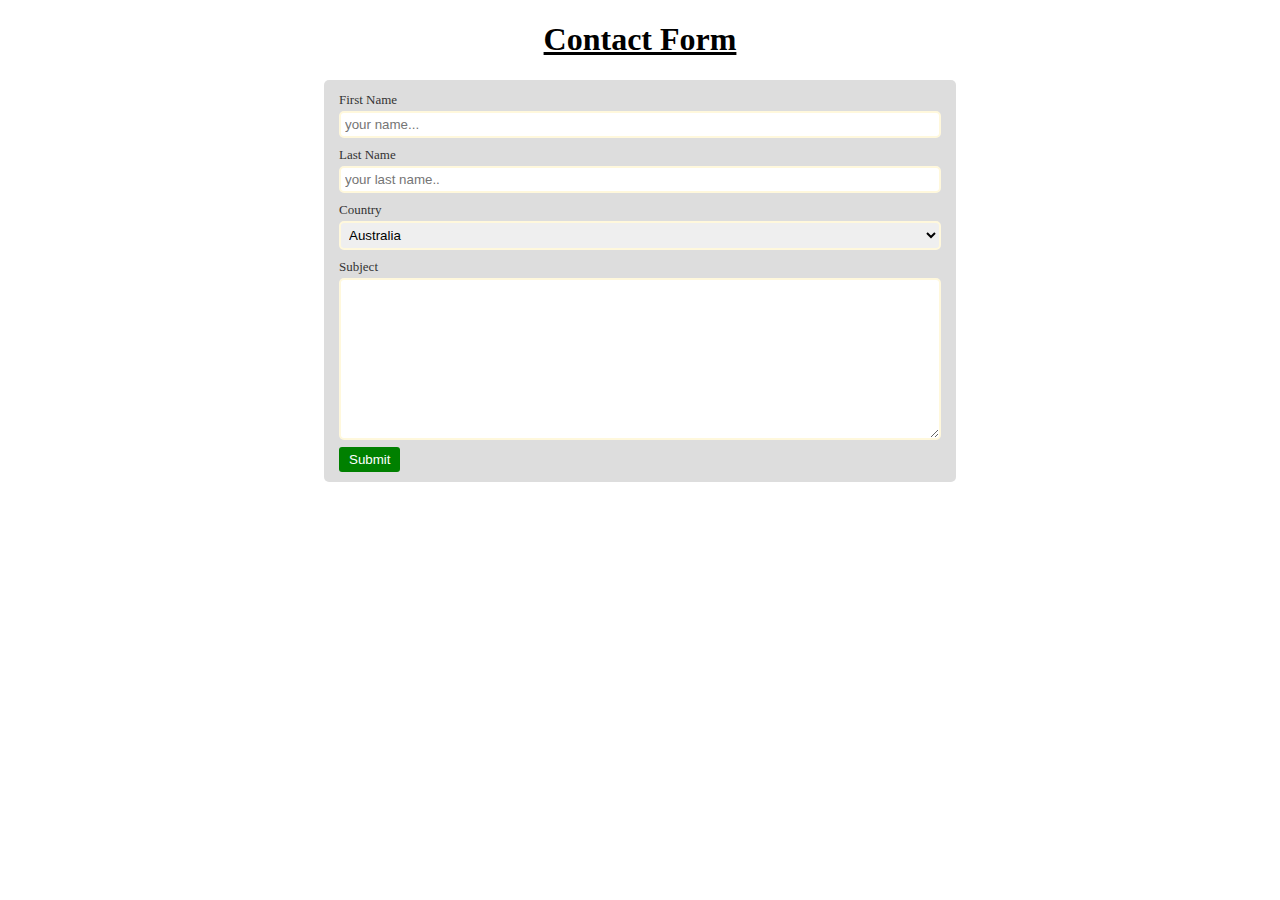
==== form.html @ 52d4f5d1 "initial commit" ====
<!DOCTYPE html>
<html lang="en">
	<head>
		<meta charset="UTF-8" />
		<meta name="viewport" content="width=device-width, initial-scale=1.0" />
		<title>Nara Forms</title>

		<link rel="stylesheet" href="css/form.css" />
	</head>
	<body>
		<section>
			<h1 class="header">Contact Form</h1>
		</section>

		<section>
			<article id="form-container">
				<form action="">
					<label for="first">First Name</label>
					<input
						class="form-input"
						type="text"
						id="first"
						placeholder="your name..."
					/>

					<label for="last">Last Name</label>
					<input
						class="form-input"
						type="text"
						id="last"
						placeholder="your last name.."
					/>

					<label for="countries">Country</label>
					<select class="form-input" name="" id="countries">
						<option value="aus">Australia</option>
						<option value="gh">Ghana</option>
						<option value="ng">Nigeria</option>
						<option value="ky">Kenya</option>
						<option value="ht">Head and toe</option>
					</select>

					<label for="subject">Subject</label>
					<textarea
						class="form-input"
						name=""
						id="subject"
						cols="30"
						rows="10"
					></textarea>

					<input type="submit" class="btn-submit" value="Submit" />
				</form>
			</article>
		</section>
	</body>
</html>
---- css/form.css ----
.header {
	text-align: center;
	text-decoration: underline;
}

#form-container {
	background-color: #dddddd;
	margin: 0px 25% 0px 25%;
	border-radius: 5px;
	padding: 10px 15px;
}

.form-input {
	display: block;
	width: 100%;
	box-sizing: border-box;
	margin: 3px 0 7px 0;
	padding: 4px;
	border-radius: 5px;
	border: 2px solid cornsilk;
}

label {
	font-family: "calibri";
	font-size: small;
	color: #333333;
}

.btn-submit {
	background-color: green;
	color: white;
	padding: 5px 10px;
	border-width: 0px;
	border-radius: 3px;
}

.btn-submit:hover {
	background-color: purple;
	text-decoration: underline;
	transition: all 1s;
}
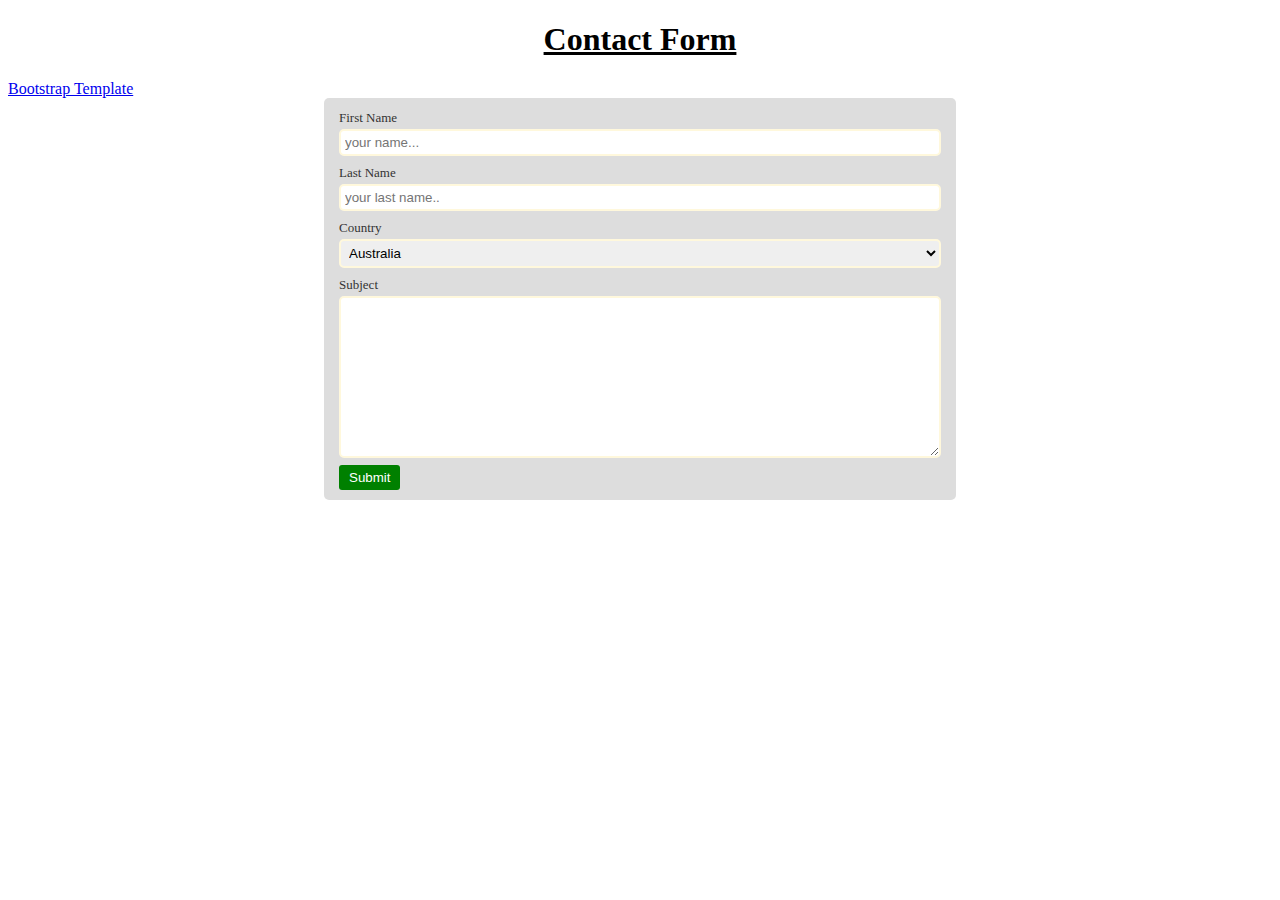
==== commit 9448eb10: "added bootstrap document" ====
--- a/form.html
+++ b/form.html
@@ -10,6 +10,9 @@
 	<body>
 		<section>
 			<h1 class="header">Contact Form</h1>
+			<a href="bootstrap.html">
+				Bootstrap Template
+			</a>
 		</section>
 
 		<section>
